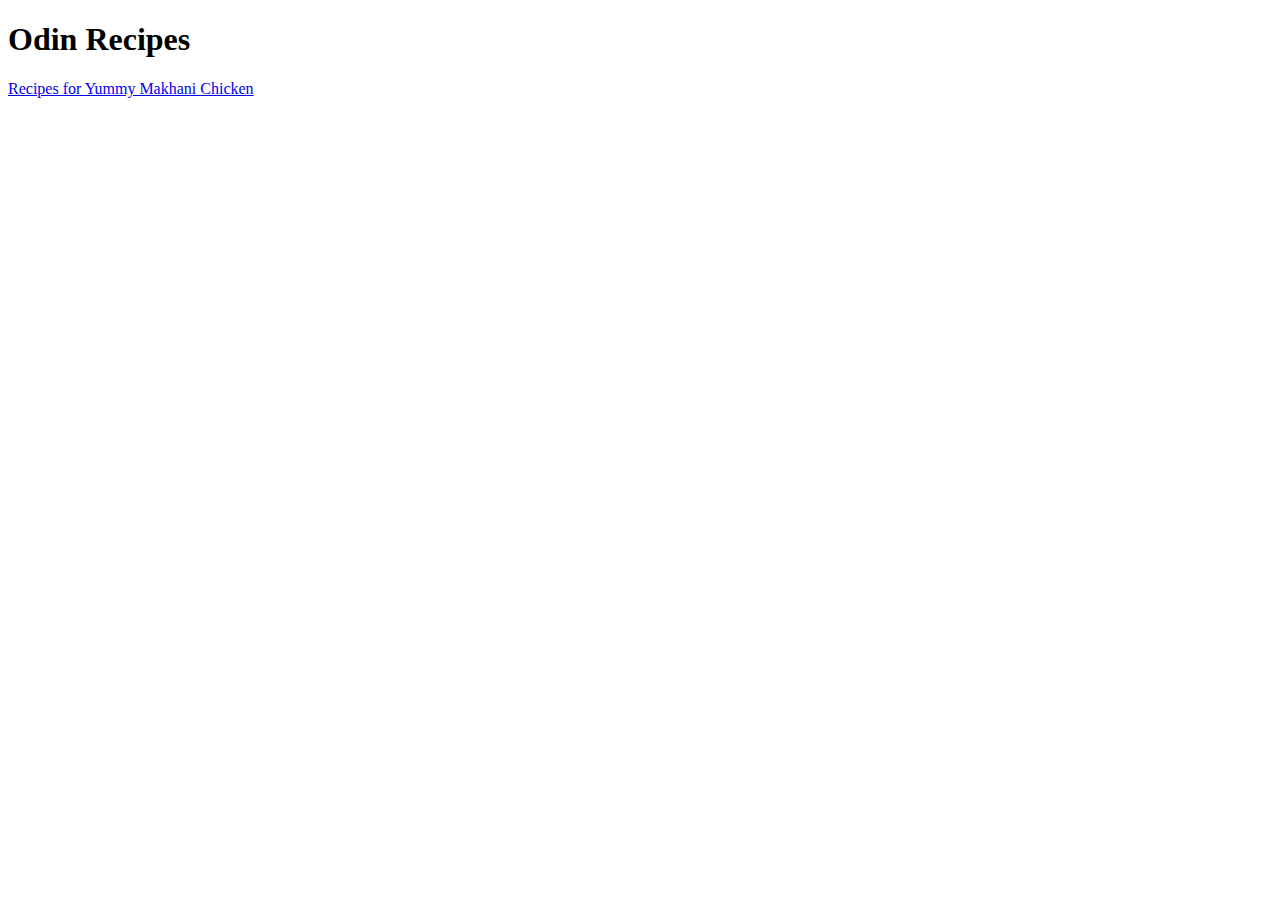
==== index.html @ e9c8fb99 "Adding index.html & Recipes folder" ====
<!DOCTYPE html>
<html lang="en">
<head>
    <meta charset="UTF-8">
    <meta http-equiv="X-UA-Compatible" content="IE=edge">
    <meta name="viewport" content="width=device-width, initial-scale=1.0">
    <title>Odin Recipes</title>
</head>
<body>
    <h1>Odin Recipes</h1>
    <a href="Recipes/Makhani_Chicken.html">Recipes for Yummy Makhani Chicken</a>
</body>
</html>
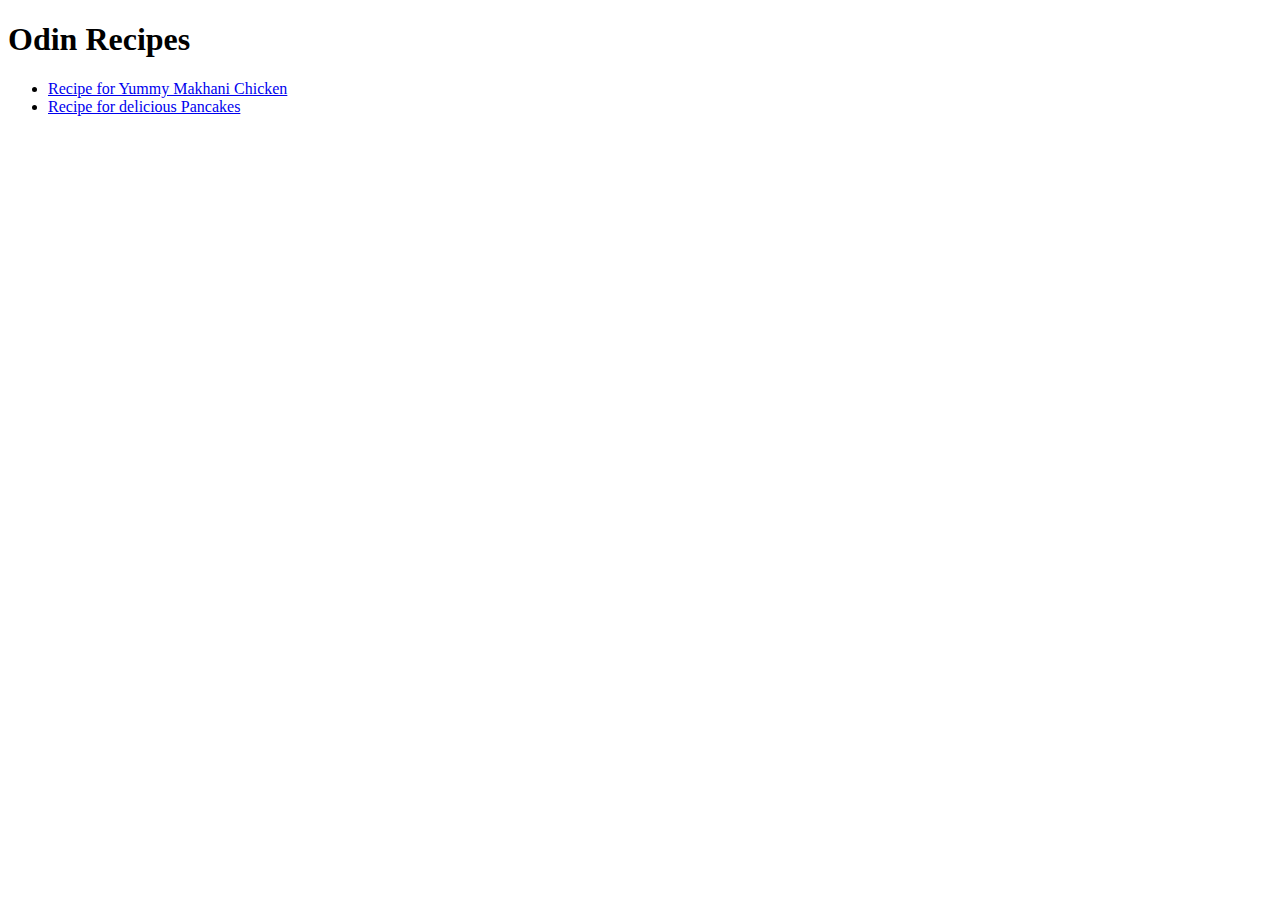
==== commit 41e83f1a: "Adding new a Recipe file" ====
--- a/index.html
+++ b/index.html
@@ -8,6 +8,10 @@
 </head>
 <body>
     <h1>Odin Recipes</h1>
-    <a href="Recipes/Makhani_Chicken.html">Recipes for Yummy Makhani Chicken</a>
+    <ul>
+        <li><a href="Recipes/Makhani_Chicken.html">Recipe for Yummy Makhani Chicken</a></li>
+        <li><a href="Recipes/Pancakes.html">Recipe for delicious Pancakes</a></li>
+    </ul>
+    
 </body>
 </html>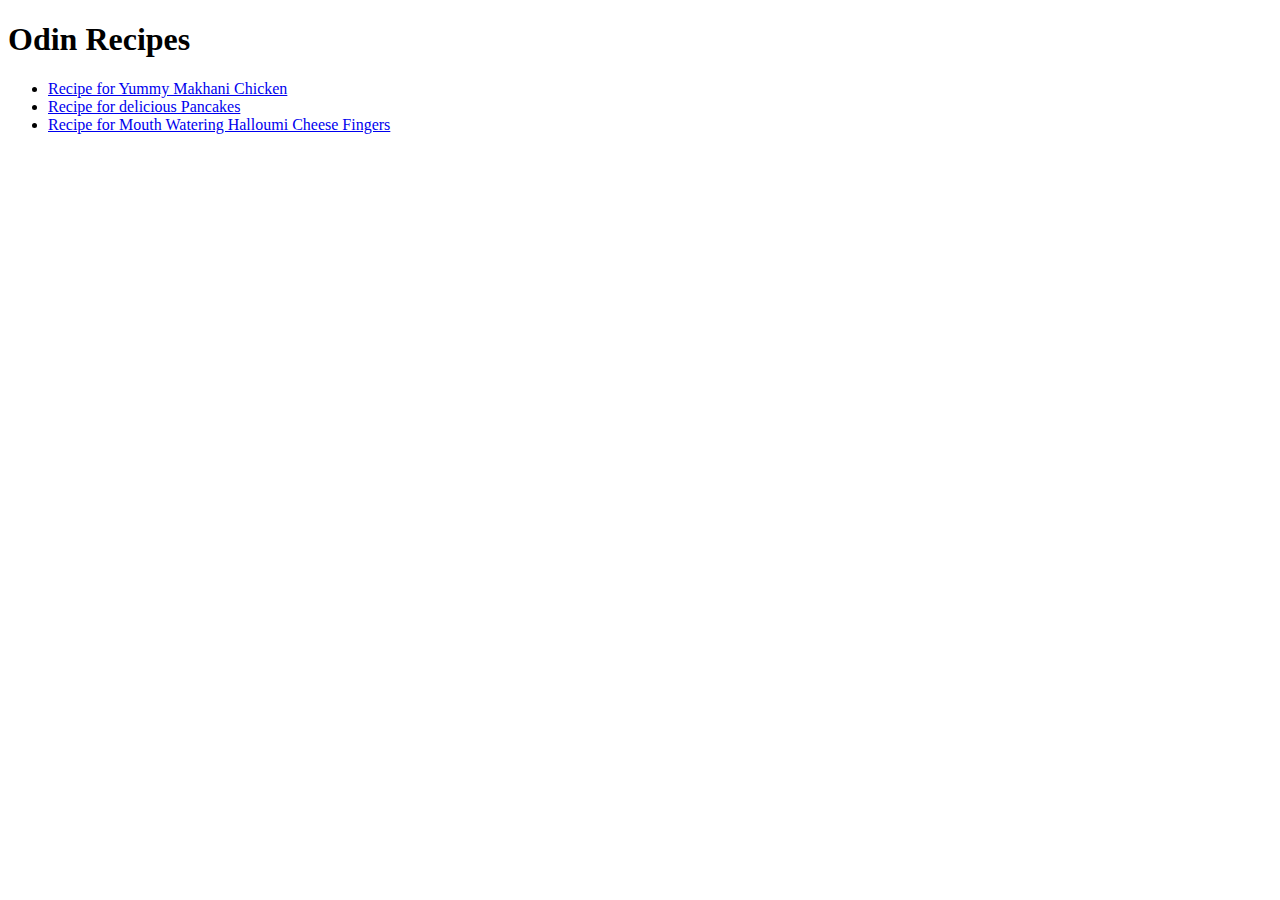
==== commit 5650b110: "Adding new a Recipe file" ====
--- a/index.html
+++ b/index.html
@@ -11,6 +11,7 @@
     <ul>
         <li><a href="Recipes/Makhani_Chicken.html">Recipe for Yummy Makhani Chicken</a></li>
         <li><a href="Recipes/Pancakes.html">Recipe for delicious Pancakes</a></li>
+        <li><a href="Recipes/Halloumi_Cheese_Fingers.html">Recipe for Mouth Watering Halloumi Cheese Fingers</a></li>
     </ul>
     
 </body>
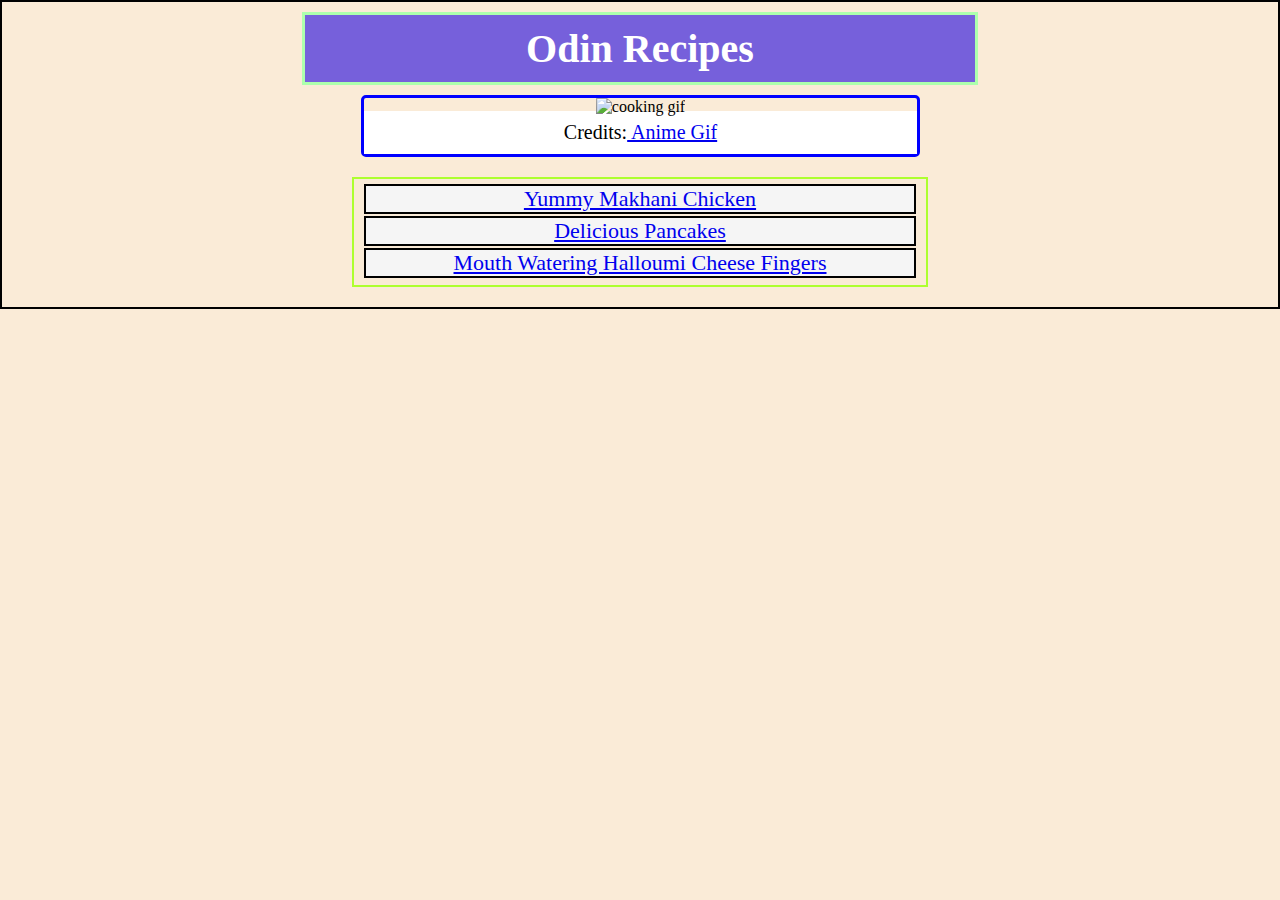
==== commit 09da3ee4: "Added basic CSS" ====
--- a/index.html
+++ b/index.html
@@ -5,14 +5,21 @@
     <meta http-equiv="X-UA-Compatible" content="IE=edge">
     <meta name="viewport" content="width=device-width, initial-scale=1.0">
     <title>Odin Recipes</title>
+    <link rel="stylesheet" href="styles.css">
 </head>
 <body>
-    <h1>Odin Recipes</h1>
-    <ul>
-        <li><a href="Recipes/Makhani_Chicken.html">Recipe for Yummy Makhani Chicken</a></li>
-        <li><a href="Recipes/Pancakes.html">Recipe for delicious Pancakes</a></li>
-        <li><a href="Recipes/Halloumi_Cheese_Fingers.html">Recipe for Mouth Watering Halloumi Cheese Fingers</a></li>
-    </ul>
+    <div class="card">
+        <h1 class="head">Odin Recipes</h1>
+        <div class="img-container">
+            <img class="img" src="https://c.tenor.com/BZWDXU9YoIsAAAAd/cooking.gif" alt="cooking gif">
+            <p>Credits:<a href="https://tenor.com/view/anime-anime-gif-anime-food-food-gif-19984160" target="_blank"> Anime Gif</a></p>
+        </div>
+        <ul class="list">
+            <li><a href="Recipes/Makhani_Chicken.html">Yummy Makhani Chicken</a></li>
+            <li><a href="Recipes/Pancakes.html">Delicious Pancakes</a></li>
+            <li><a href="Recipes/Halloumi_Cheese_Fingers.html">Mouth Watering Halloumi Cheese Fingers</a></li>
+        </ul>
+    </div>
     
 </body>
 </html>--- a/styles.css
+++ b/styles.css
@@ -0,0 +1,59 @@
+body{
+    background-color: antiquewhite;
+    border: 2px solid black;
+    padding-top: 0px;
+    padding-left: 100px;
+    padding-right: 100px;
+    margin: 0px;
+}
+
+.head {
+    background-color: rgb(118, 96, 219);
+    color: white;
+    text-align: center;
+    font-size: 40px;
+    padding: 10px ;
+    margin: 10px 200px;
+    border: 3px solid rgb(173, 255, 173);
+}
+
+
+.img-container {
+    border: 3px solid blue;
+    border-radius: 5px;
+    padding: 0px;
+    margin-left: 259px;
+    margin-right: 258px;
+    text-align: center;
+
+}
+
+p {
+    font-size: 20px;
+    background-color: white;
+    padding: 10px;
+    margin-top: -5px;
+    margin-bottom: 0pt;
+}
+
+.list {
+    text-align: center;
+    list-style: none;
+    border: 2px solid greenyellow;
+    margin: 20px 250px;
+    font-size: 22px;
+    padding: 5px 10px;
+
+}
+
+li {
+    background-color: whitesmoke;
+    color: black;
+    border:2px solid black;
+    margin-bottom: 2px;
+    text-decoration: none;
+}
+
+li:hover {
+    background-color: aqua;
+}